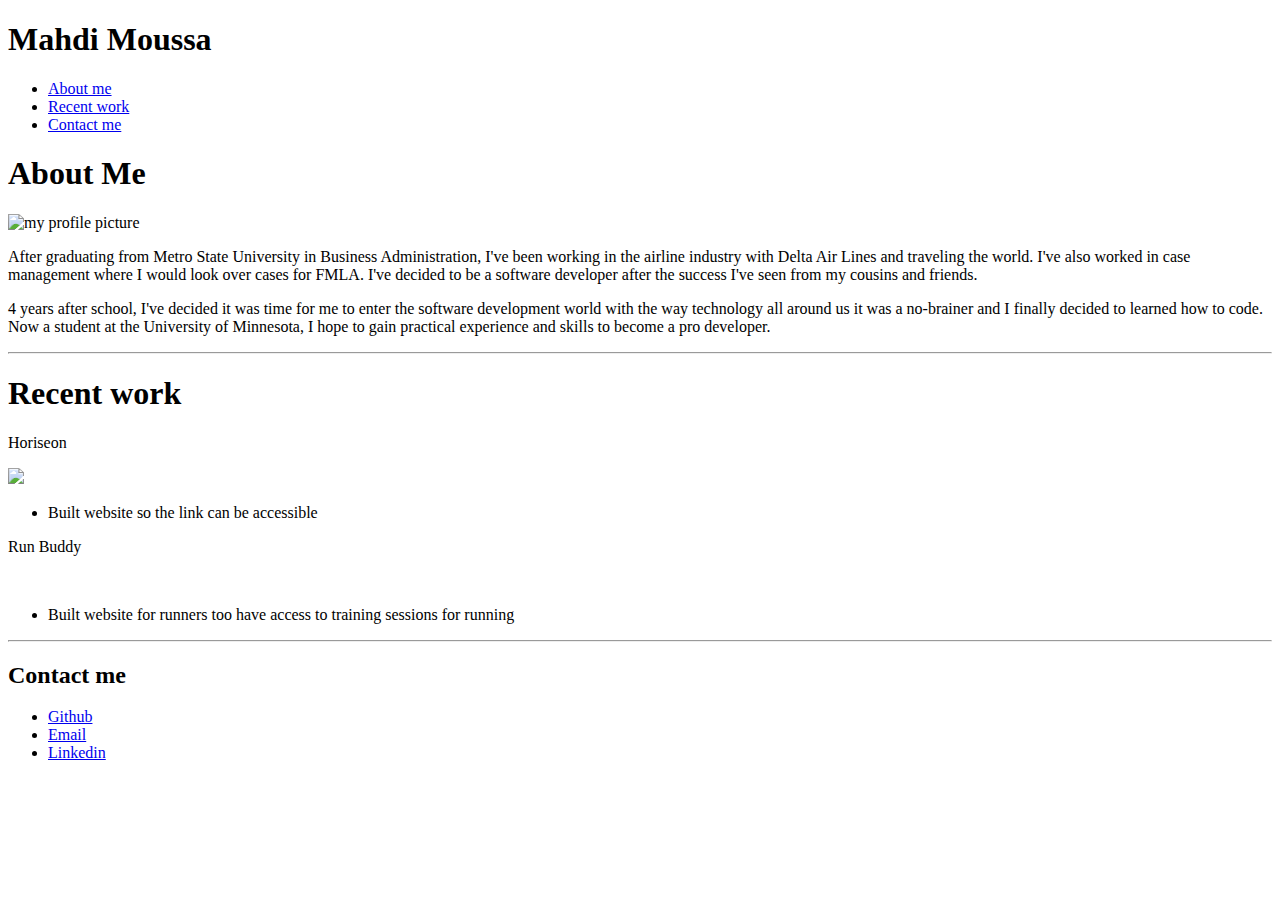
==== index.html @ 86bc7a53 "Add files via upload" ====
<!DOCTYPE html>
<html>
    <head>
        <link rel="stylesheet" href="assets/style.css">
    </head>
    
    <header> 
        <h1 class="center">Mahdi Moussa</h1>
        <nav class="center">
            <ul>
              <li>
                <a href="#about-me">About me</a>
              </li>
              <li>
                <a href="#recent-work">Recent work</a>
              </li>
              <li>
                <a href="#contact-me">Contact me</a>
              </li>
            </ul>
          </nav>
    </header>

    <body>

        <section class="hero">
                <h1 class="center">About Me</h1>
                <div class="flex">
                    <img src="Moussa.jpeg" alt="my profile picture" class="center"/>
                    <div>
                        <p> 
                            After graduating from Metro State University in Business Administration, I've been working in the airline industry with Delta Air Lines and traveling the world. I've also worked in case management where I would look over cases for FMLA. I've decided to be a software developer after the success I've seen from my cousins and friends. 
                        </p>
                        <p>
                           4 years after school, I've decided it was time for me to enter the software development world with the way technology all around us it was a no-brainer and I finally decided to learned how to code. Now a student at the University of Minnesota, I hope to gain practical experience and skills to become a pro developer.
                        </p>
                    </div>
                </div>
            
        </section>

        <hr>

        <section class="recent-work">
            <h1 class="center">Recent work </h1>
            <p>Horiseon</p>
            <div class="flex">
                <img src="horiseon.jpeg" />
                
                <ul>
                    <li>Built website so the link can be accessible</li>
                </ul>
            </div>
            <p>Run Buddy</p>
            <div class="flex">
                <img src />

                <ul>
                    <li>Built website for runners too have access to training sessions for running</li>
                
                </ul>
            </div>
        </section>
        
        <hr>

        <section class="contact-me">
                    <h2 class="center">Contact me</h2>    
                    <ul class="center">
                        <li>
                            <a href="https://github.com/America24">Github</a>
                        </li>
                        <li>
                            <a href="mailto:mmoussa2124@gmail.com">Email</a>
                        </li>
                        <li>
                            <a href="https://www.linkedin.com/in/mahdi-moussa-351b19221?trk=people-guest_people_search-card">Linkedin</a>
                        </li>
                    </ul>
        </section>

    </body>
</html>
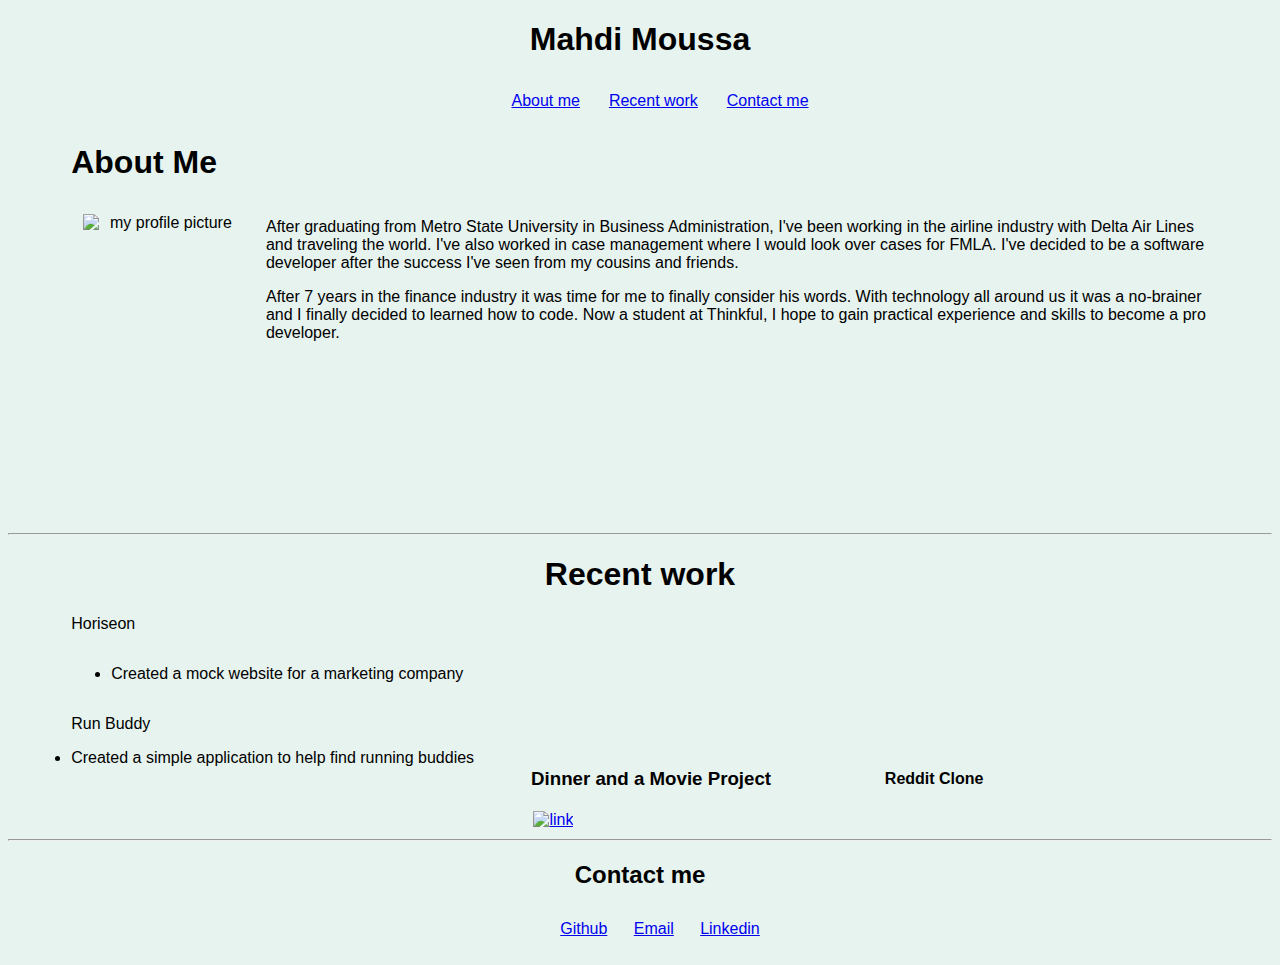
==== commit 941163c0: "Add files via upload" ====
--- a/index.html
+++ b/index.html
@@ -1,83 +1,97 @@
 <!DOCTYPE html>
 <html>
-    <head>
-        <link rel="stylesheet" href="assets/style.css">
-    </head>
-    
-    <header> 
-        <h1 class="center">Mahdi Moussa</h1>
-        <nav class="center">
+
+<head>
+    <link rel="stylesheet" href="assets/style.css">
+</head>
+
+<header>
+    <h1 class="center">Mahdi Moussa</h1>
+    <nav class="center">
+        <ul>
+            <li>
+                <a href="#about-me">About me</a>
+            </li>
+            <li>
+                <a href="#recent-work">Recent work</a>
+            </li>
+            <li>
+                <a href="#contact-me">Contact me</a>
+            </li>
+        </ul>
+    </nav>
+</header>
+
+<body>
+
+    <section class="hero">
+        <h1>About Me</h1>
+        <div class="flex">
+            <img src="Moussa.jpeg" alt="my profile picture" class=center />
+            <div>
+                <p>
+                    After graduating from Metro State University in Business Administration, I've been working in the
+                    airline industry with Delta Air Lines and traveling the world. I've also worked in case management
+                    where I would look over cases for FMLA. I've decided to be a software developer after the success
+                    I've seen from my cousins and friends.
+                </p>
+                <p>
+                    After 7 years in the finance industry it was time for me to finally consider his words. With
+                    technology all around us it was a no-brainer and I finally decided to learned how to code. Now a
+                    student at Thinkful, I hope to gain practical experience and skills to become a pro developer.
+                </p>
+            </div>
+        </div>
+
+    </section>
+
+    <hr>
+
+    <section class="recent-work">
+        <h1 class="center">Recent work </h1>
+        <p>Horiseon</p>
+        <div class="flex">
+
             <ul>
-              <li>
-                <a href="#about-me">About me</a>
-              </li>
-              <li>
-                <a href="#recent-work">Recent work</a>
-              </li>
-              <li>
-                <a href="#contact-me">Contact me</a>
-              </li>
+                <li>Created a mock website for a marketing company</li>
             </ul>
-          </nav>
-    </header>
+        </div>
+        <p>Run Buddy</p>
+        <div class="flex" <ul>
+            <li>Created a simple application to help find running buddies</li>
 
-    <body>
+            </ul>
 
-        <section class="hero">
-                <h1 class="center">About Me</h1>
-                <div class="flex">
-                    <img src="Moussa.jpeg" alt="my profile picture" class="center"/>
-                    <div>
-                        <p> 
-                            After graduating from Metro State University in Business Administration, I've been working in the airline industry with Delta Air Lines and traveling the world. I've also worked in case management where I would look over cases for FMLA. I've decided to be a software developer after the success I've seen from my cousins and friends. 
-                        </p>
-                        <p>
-                           4 years after school, I've decided it was time for me to enter the software development world with the way technology all around us it was a no-brainer and I finally decided to learned how to code. Now a student at the University of Minnesota, I hope to gain practical experience and skills to become a pro developer.
-                        </p>
-                    </div>
-                </div>
-            
-        </section>
+         <section class="project-item">
+                    <h3>Dinner and a Movie Project</h3>
+                    <a href="https://mwin1201.github.io/Project-1-Dinner-and-a-Movie/"><img src="./assets/images/SQL-image.jpg" alt="link"></a>
+                </section>
 
-        <hr>
+         <section class="project-item">
+             <h4>Reddit Clone</h4>
+             <a href="https://github.com/Feortegas/reddit-clone.git"></a>
+         </section>
+        </div>
+    </section>
 
-        <section class="recent-work">
-            <h1 class="center">Recent work </h1>
-            <p>Horiseon</p>
-            <div class="flex">
-                <img src="horiseon.jpeg" />
-                
-                <ul>
-                    <li>Built website so the link can be accessible</li>
-                </ul>
-            </div>
-            <p>Run Buddy</p>
-            <div class="flex">
-                <img src />
+    <hr>
 
-                <ul>
-                    <li>Built website for runners too have access to training sessions for running</li>
-                
-                </ul>
-            </div>
-        </section>
-        
-        <hr>
+    <section class="contact-me">
+        <h2 class="center">Contact me</h2>
+        <ul class="center">
+            <li>
+                <a href="https://github.com/America24">Github</a>
+            </li>
+            <li>
+                <a href="mailto:mmoussa2124@gmail.com">Email</a>
+            </li>
+            <li>
+                <a
+                    href="https://www.linkedin.com/in/mahdi-moussa-351b19221?trk=people-guest_people_search-card">Linkedin</a>
+            </li>
+        </ul>
+    </section>
 
-        <section class="contact-me">
-                    <h2 class="center">Contact me</h2>    
-                    <ul class="center">
-                        <li>
-                            <a href="https://github.com/America24">Github</a>
-                        </li>
-                        <li>
-                            <a href="mailto:mmoussa2124@gmail.com">Email</a>
-                        </li>
-                        <li>
-                            <a href="https://www.linkedin.com/in/mahdi-moussa-351b19221?trk=people-guest_people_search-card">Linkedin</a>
-                        </li>
-                    </ul>
-        </section>
+</body>
 
-    </body>
 </html>--- a/assets/style.css
+++ b/assets/style.css
@@ -0,0 +1,38 @@
+body {
+  font-family: Helvetica, Arial, sans-serif;
+  background-color: #e7f3ee;
+}
+
+.center {
+  text-align: center;
+}
+
+nav li {
+  display: inline-block;
+  list-style-type: none;
+  margin: 1%;
+}
+
+section {
+  margin: 0 5% 0 5%;
+}
+
+img {
+  height: 300px;
+  width: 400px;
+  padding: 1%;
+}
+
+.flex {
+  display: flex;
+}
+
+.flex div {
+  padding: 0 0 0 1%;
+}
+
+.contact-me li {
+  display: inline-block;
+  list-style-type: none;
+  margin: 1%;
+}
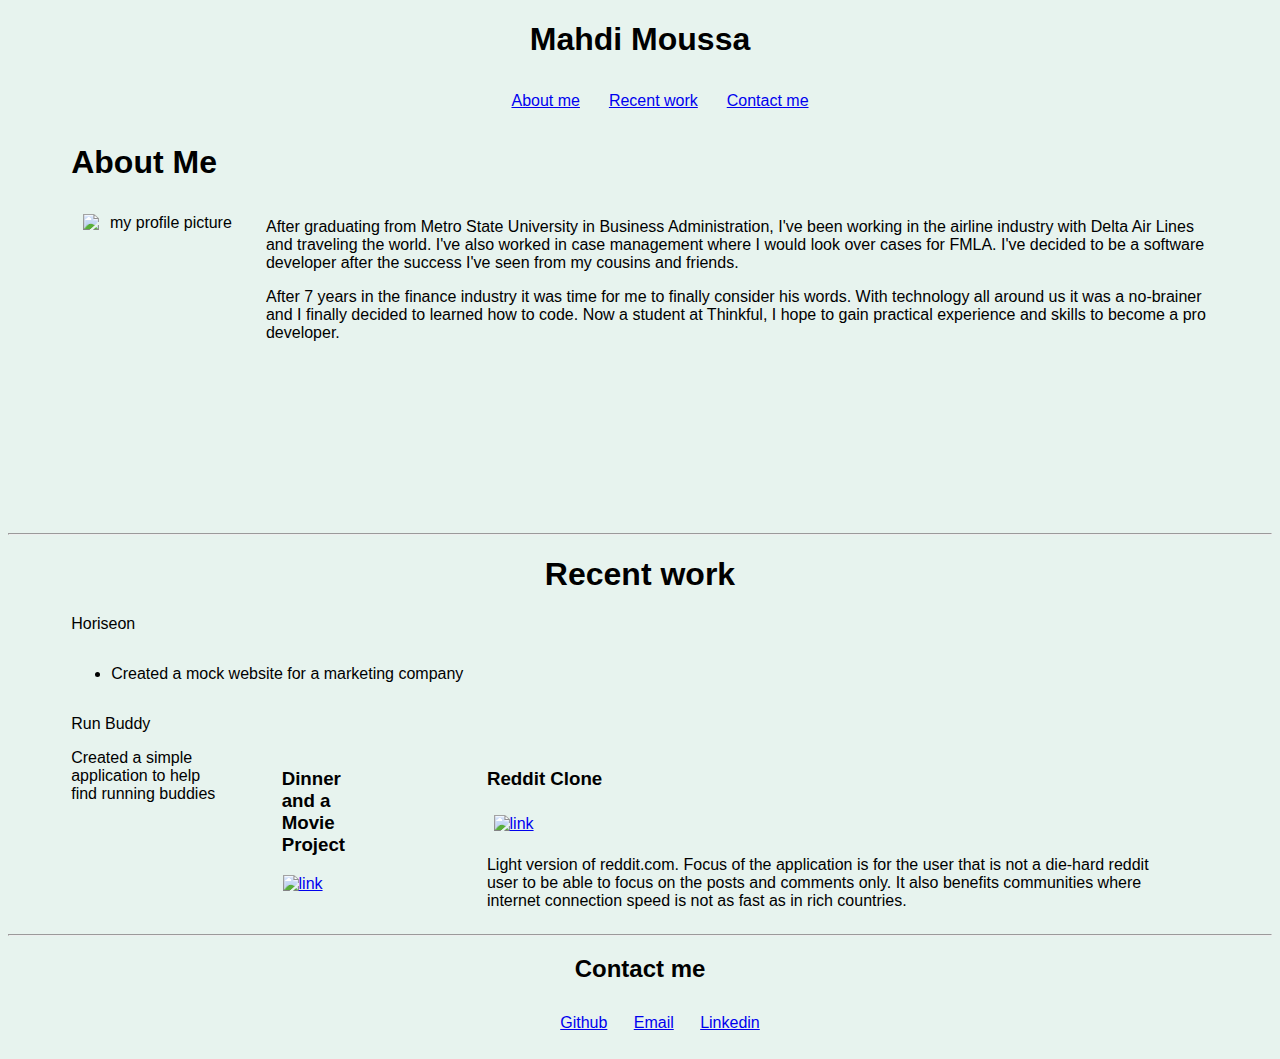
==== commit 476d3125: "Add files via upload" ====
--- a/index.html
+++ b/index.html
@@ -57,10 +57,8 @@
             </ul>
         </div>
         <p>Run Buddy</p>
-        <div class="flex" <ul>
+        <div class="flex"
             <li>Created a simple application to help find running buddies</li>
-
-            </ul>
 
          <section class="project-item">
                     <h3>Dinner and a Movie Project</h3>
@@ -68,8 +66,12 @@
                 </section>
 
          <section class="project-item">
-             <h4>Reddit Clone</h4>
-             <a href="https://github.com/Feortegas/reddit-clone.git"></a>
+             <h3>Reddit Clone</h3>
+             <a href="https://afternoon-tundra-62298.herokuapp.com/"><img src="." alt="link"></a>
+             <p>
+                Light version of reddit.com. Focus of the application is for the user that is not a die-hard reddit user to be able to focus on the posts and comments only. 
+                It also benefits communities where internet connection speed is not as fast as in rich countries.
+             </p>
          </section>
         </div>
     </section>
